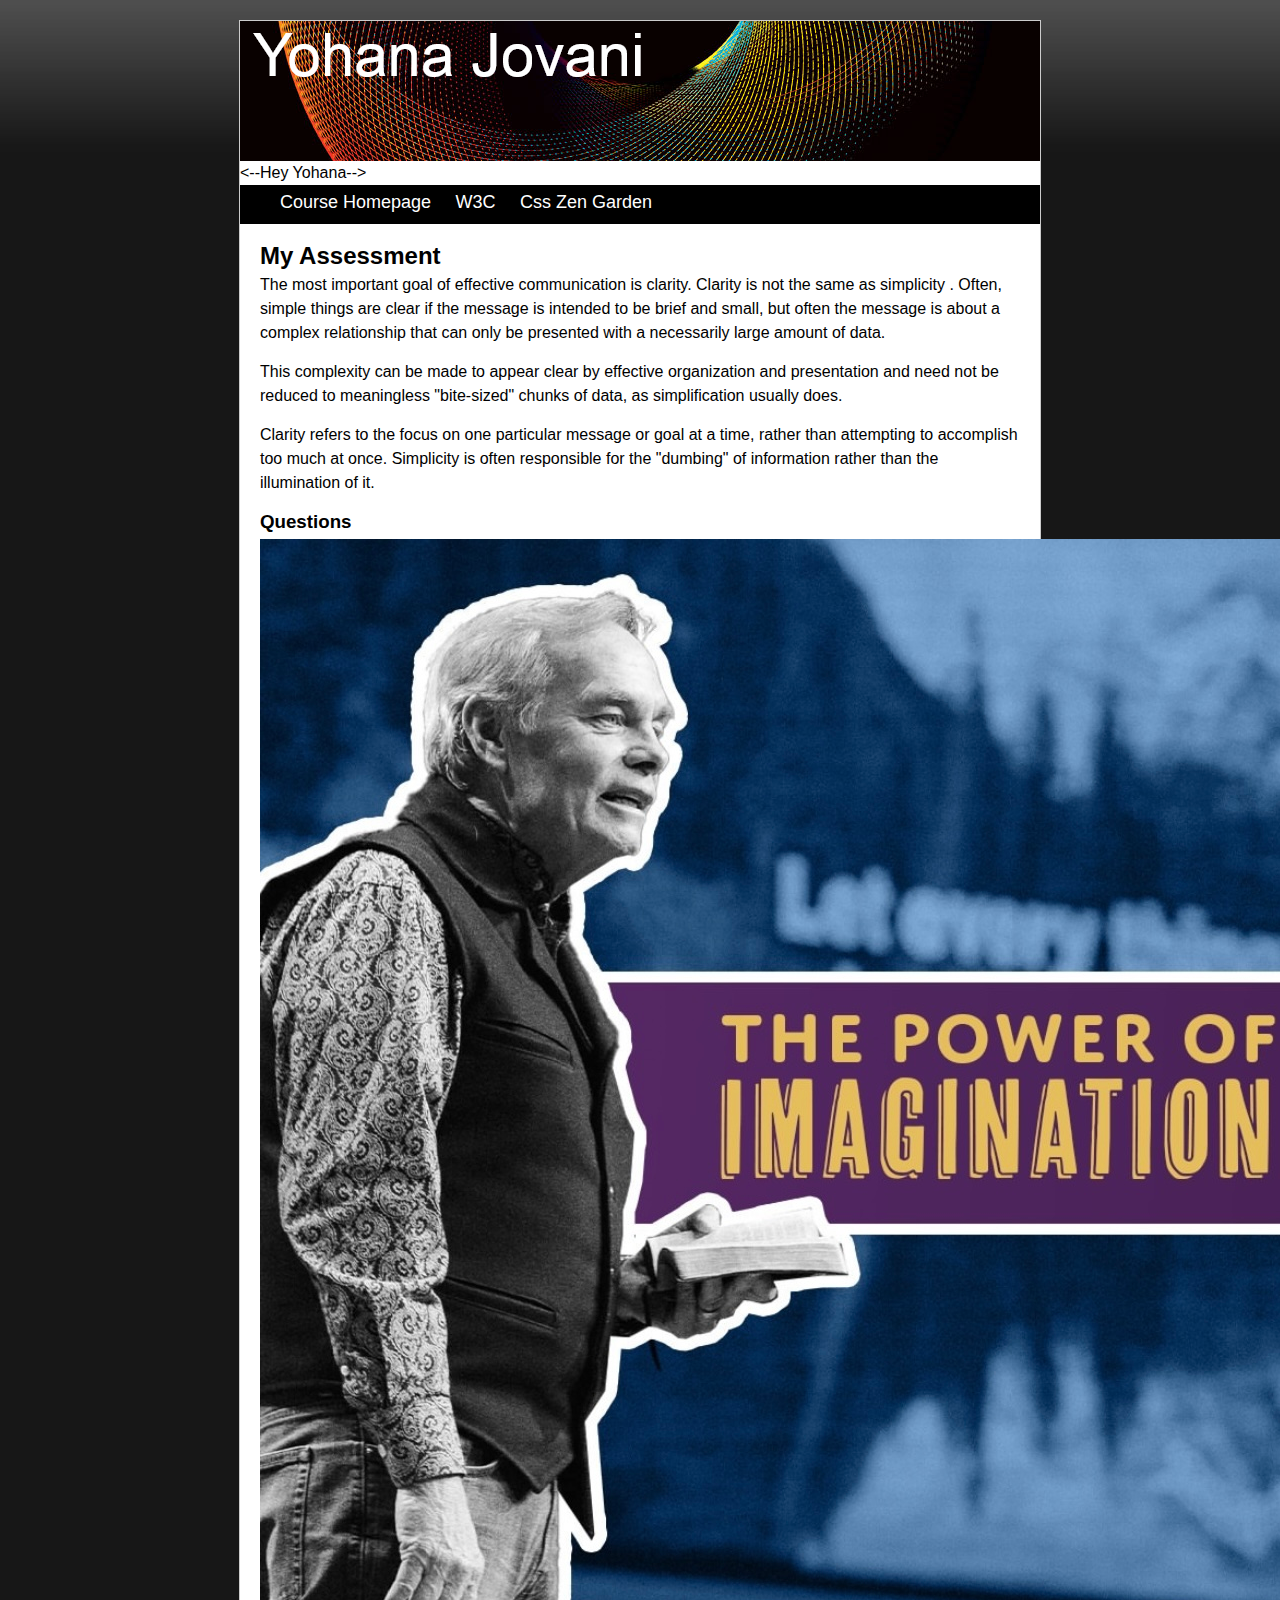
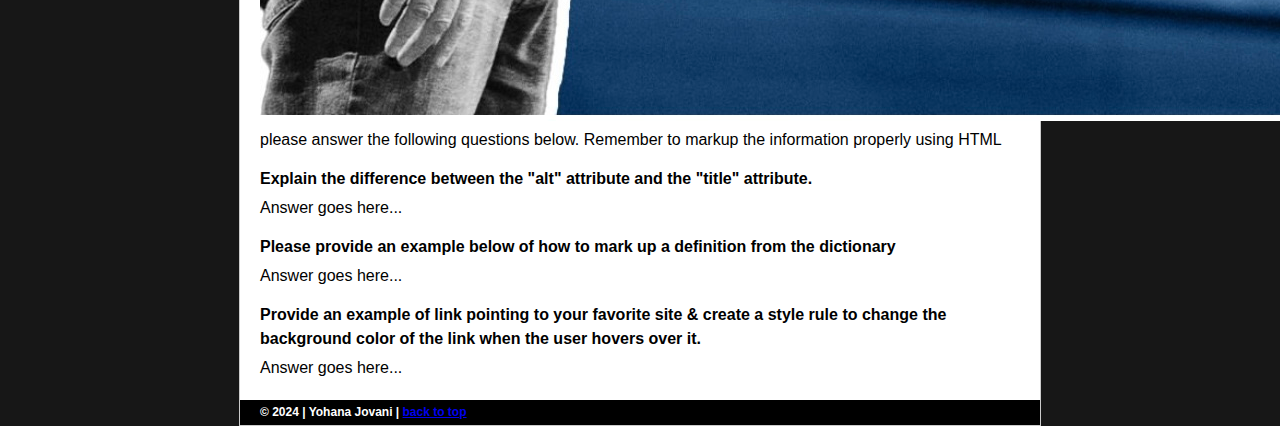
==== html5-semantics/index.html @ 34c48d91 "pre assessment" ====
<!DOCTYPE html>
<html lang="en" >
<meta http-equiv="content-type" content="text/html; charset=UTF-8">
<meta charset="UTF-8">
<meta name="description" content="This is a skills pre-assessment for Mobile Web Development">
<meta name="author" content="Yohana Jovani" />
<title>IFSC 3342 Pre-Assessment| Yohana Jovani</title>
<link rel="stylesheet" href="./pre-assessment/assets/css/screen.css">
</head>
<body>
<div id="container">
  <div id="header">
    <h1><a href="https://thomaswallace.net/projects/pre-assessment/index.html"> Yohana Jovani</a></h1><--Hey Yohana-->
  </div>
  <div id="nav">
    <ul>
      <li><a href="http://ualr.edu/" title="link to UA Little Rock Homepage">
      <li><a href="https://thomaswallace.net/course/mobile-web/spring-2018/">Course Homepage</a></li>
      <li><a href="http://www.w3.org/">W3C</a></li>
      <li><a href="https://CssZengarden.com/">Css Zen Garden </a></li>
    </ul>
  </div>
  <div id="content">
    <h2>My Assessment</h2>
    <p>The most important goal of effective communication is clarity. 
Clarity is not the same as simplicity . Often, simple things are clear 
if the message is intended to be brief and small, but often the message 
is about a complex relationship that can only be presented with a 
necessarily large amount of data. </p>
    <p>This complexity can be made to appear clear by effective 
organization and presentation and need not be reduced to meaningless 
"bite-sized" chunks of data, as simplification usually does. </p>
    <p>Clarity refers to the focus on one particular message or goal at a
 time, rather than attempting to accomplish too much at once. Simplicity
 is often responsible for the "dumbing" of information rather than the 
illumination of it.</p>
    <h3>Questions</h3>
    <p><img src="pre-assessment/assets/img/IMG_1610.jpg" class="img.right" alt="The most great man of God" />please answer the following questions below. Remember to markup the information properly using HTML</p>
    <h4>Explain the difference between the "alt" attribute and the "title" attribute. </h4>
    <p>Answer goes here...</p>
    <h4>Please provide an example below of how to mark up a definition from the dictionary</h4>
    <p>Answer goes here...</p>
    <h4>Provide an example of link pointing to your favorite site &amp; 
create a style rule to change the background color of the link when the 
user hovers over it. </h4>
    <p>Answer goes here... </p>
  </div>
  <div id="footer">
    <h6>&copy; 2024 | Yohana Jovani | <a href="#top">back to top</a></h6>
  </div>
</div>
</body>
</html>
---- html5-semantics/pre-assessment/assets/css/screen.css ----
/*
resets margin/padding on all elements to 0
*/
* {
	margin: 0px;
	padding: 0px;
}
body {
	text-align: center;
	font-family: "Trebuchet MS", Arial, Helvetica, sans-serif;
    background-image: url("../img/bg-tile.jpg");
    background-repeat: repeat-x;
	background-color: #171717;
	font-size: 16px;
	line-height: 1.5em;
}
#container {
	max-width: 800px;
	margin-right: auto;
	margin-left: auto;
	text-align: left;
	background-color: #FFF;
	margin-top: 20px;
	border: 1px solid #CCC;
}
#header {
}
#header h1 a {
    background-image: url("../img/assessment-3\(1\).png");
    display: block;
    height: 140px;
    text-indent: 100%;
    white-space: nowrap;
    overflow: hidden;
}
.alert{
    background: red;
}
.img-right{
    float: right;
    border: 2px solid #c0c0c0;
    padding: 5px;
    margin: 20px 0 20px 20px;
}
#nav {
	background-color: #000;
}
#nav ul {
	list-style-type: none;
	margin-left: 10px;
}
#nav ul li {
	display: inline;
	height: 35px;
	line-height: 35px;
}
#nav ul li a {
	display: inline-block;
	padding-right: 10px;
	padding-left: 10px;
	font-size: 18px;
}
#nav ul li a:link, #nav ul li a:visited {
	text-decoration: none;
	border-bottom-width: 4px;
	border-bottom-style: solid;
	border-bottom-color: #000;
	color: #FFF;
}
#nav ul li a:hover {
	border-bottom-width: 3px;
	border-bottom-style: solid;
	border-bottom-color: #CCC;
}
#content {
	margin: 20px;
}
#content p {
	margin-top: 5px;
	margin-bottom: 15px;
}
#footer {
	background-color: #000;
	color: #FFF;
	height: 25px;
}
#footer h6 {
	font-size: 12px;
	line-height: 25px;
	margin-right: 20px;
	margin-left: 20px;
}
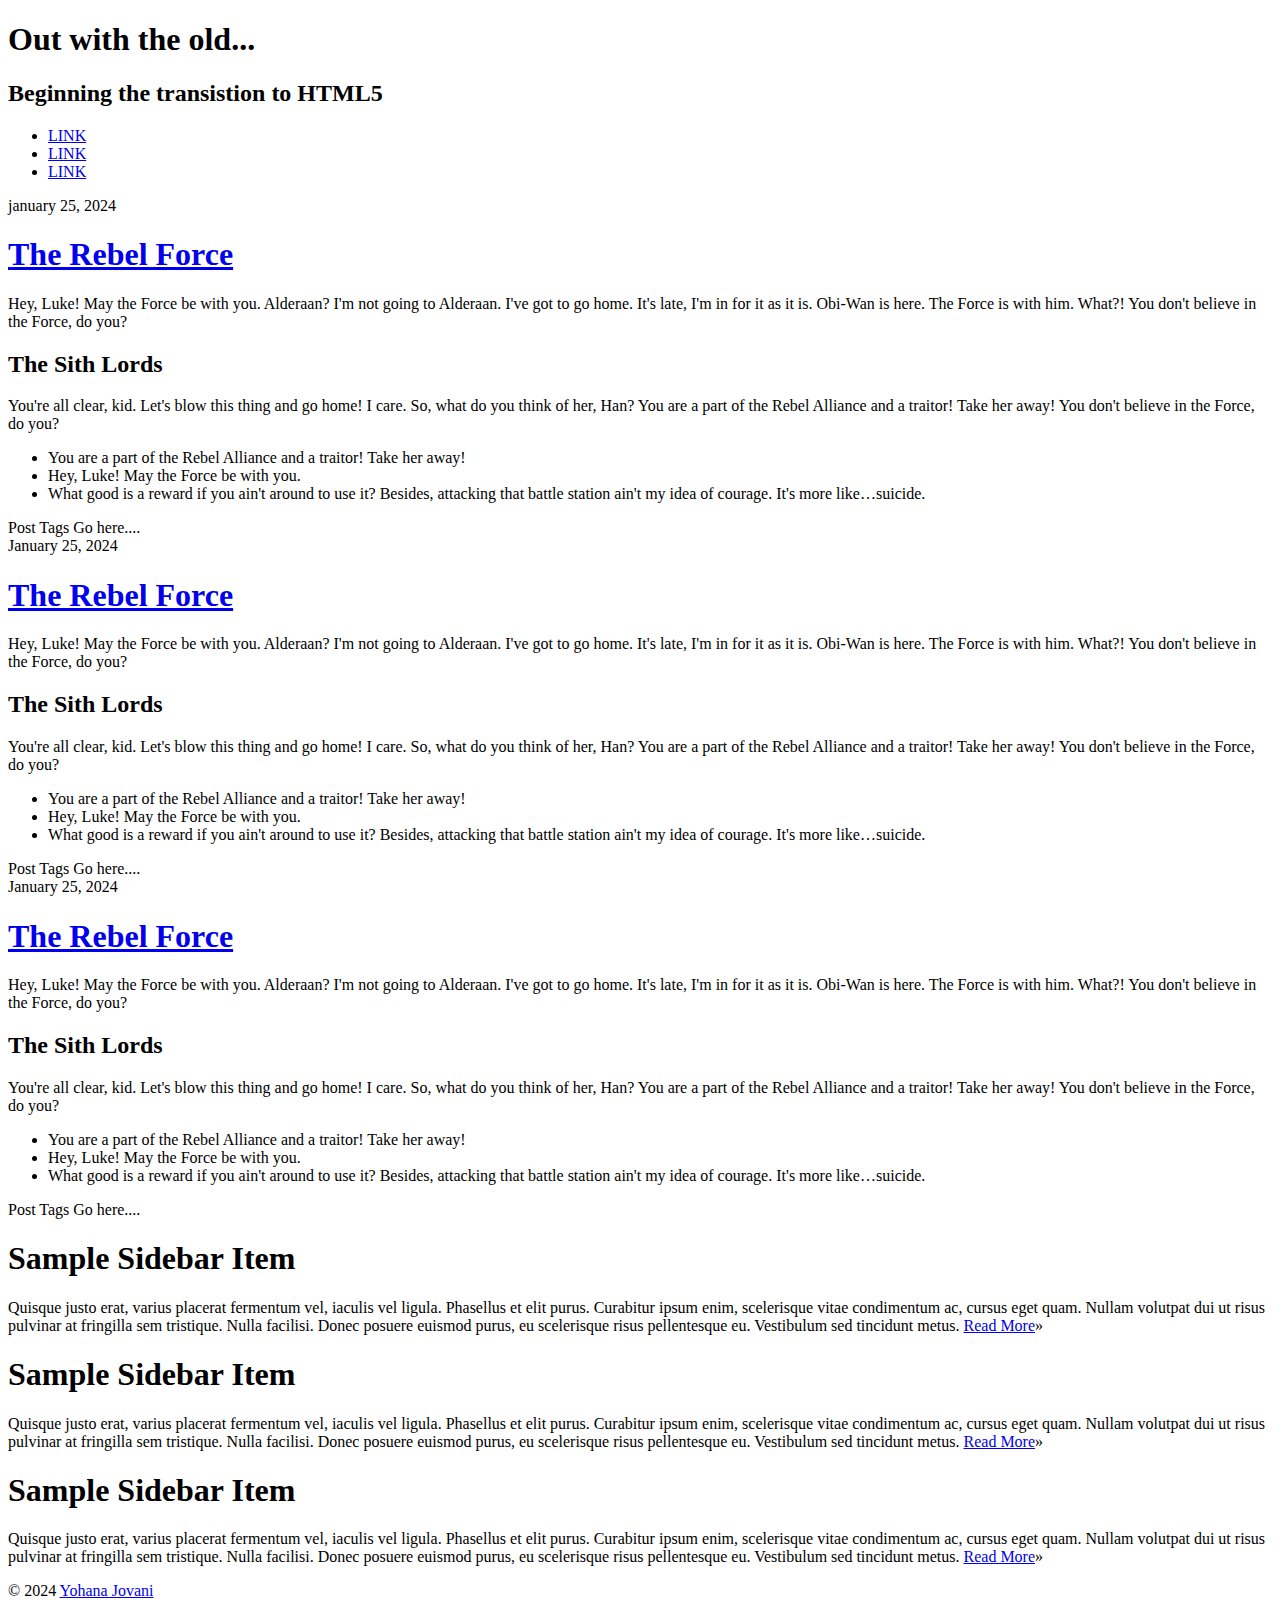
==== commit b0f73596: "html5" ====
--- a/html5-semantics/index.html
+++ b/html5-semantics/index.html
@@ -1,53 +1,114 @@
 <!DOCTYPE html>
-<html lang="en" >
-<meta http-equiv="content-type" content="text/html; charset=UTF-8">
-<meta charset="UTF-8">
-<meta name="description" content="This is a skills pre-assessment for Mobile Web Development">
+<html lang="en">
+<head>
+<meta charset="utf-8" />
+<title>Out with the old...</title>
+<link rel="stylesheet" href="./assets/css/style.css">
+<meta name="description" content="We are going to refine this document down to a good starting point for all html5 projects moving forward." />
 <meta name="author" content="Yohana Jovani" />
-<title>IFSC 3342 Pre-Assessment| Yohana Jovani</title>
-<link rel="stylesheet" href="./pre-assessment/assets/css/screen.css">
+<link rel="shortcut icon" href="/favicon.ico" />
 </head>
 <body>
-<div id="container">
-  <div id="header">
-    <h1><a href="https://thomaswallace.net/projects/pre-assessment/index.html"> Yohana Jovani</a></h1><--Hey Yohana-->
-  </div>
-  <div id="nav">
-    <ul>
-      <li><a href="http://ualr.edu/" title="link to UA Little Rock Homepage">
-      <li><a href="https://thomaswallace.net/course/mobile-web/spring-2018/">Course Homepage</a></li>
-      <li><a href="http://www.w3.org/">W3C</a></li>
-      <li><a href="https://CssZengarden.com/">Css Zen Garden </a></li>
-    </ul>
-  </div>
-  <div id="content">
-    <h2>My Assessment</h2>
-    <p>The most important goal of effective communication is clarity. 
-Clarity is not the same as simplicity . Often, simple things are clear 
-if the message is intended to be brief and small, but often the message 
-is about a complex relationship that can only be presented with a 
-necessarily large amount of data. </p>
-    <p>This complexity can be made to appear clear by effective 
-organization and presentation and need not be reduced to meaningless 
-"bite-sized" chunks of data, as simplification usually does. </p>
-    <p>Clarity refers to the focus on one particular message or goal at a
- time, rather than attempting to accomplish too much at once. Simplicity
- is often responsible for the "dumbing" of information rather than the 
-illumination of it.</p>
-    <h3>Questions</h3>
-    <p><img src="pre-assessment/assets/img/IMG_1610.jpg" class="img.right" alt="The most great man of God" />please answer the following questions below. Remember to markup the information properly using HTML</p>
-    <h4>Explain the difference between the "alt" attribute and the "title" attribute. </h4>
-    <p>Answer goes here...</p>
-    <h4>Please provide an example below of how to mark up a definition from the dictionary</h4>
-    <p>Answer goes here...</p>
-    <h4>Provide an example of link pointing to your favorite site &amp; 
-create a style rule to change the background color of the link when the 
-user hovers over it. </h4>
-    <p>Answer goes here... </p>
-  </div>
-  <div id="footer">
-    <h6>&copy; 2024 | Yohana Jovani | <a href="#top">back to top</a></h6>
-  </div>
-</div>
-</body>
-</html>+    <main class="cf">
+<header class="primary"> 
+    <h1>Out with the old...</h1>
+    <h2>Beginning the transistion to HTML5</h2>
+    <nav class="primary">
+      <ul>
+        <li><a href="#">LINK</a></li>
+        <li><a href="#">LINK</a></li>
+        <li><a href="#">LINK</a></li>
+      </ul>
+    </nav>
+</header>
+<section id="content">
+  <section id="blog">
+    <article class="post">
+      <header>
+        <time datetime="2024-1-25"> january 25, 2024</time>
+        <h1> <a href="#" rel="bookmark" title="link to this post">The Rebel Force</a> </h1>
+      </header>
+        <p>Hey, Luke! May the Force be with you. Alderaan? I'm not going to Alderaan. 
+          I've got to go home. It's late, I'm in for it as it is. Obi-Wan is here. 
+          The Force is with him. What?! You don't believe in the Force, do you?</p>
+        <h2>The Sith Lords</h2>
+        <p>You're all clear, kid. Let's blow this thing and go home! I care.
+           So, what do you think of her, Han? You are a part of the Rebel Alliance and a traitor! 
+           Take her away! You don't believe in the Force, do you?</p>
+        <ul>
+          <li>You are a part of the Rebel Alliance and a traitor! Take her away!</li>
+          <li>Hey, Luke! May the Force be with you.</li>
+          <li>What good is a reward if you ain't around to use it? Besides, attacking that battle station ain't my idea of courage. It's more like&hellip;suicide.</li>
+        </ul>
+        <footer class="post-meta"> Post Tags Go here.... </footer>
+      </article>
+      <article class="post">
+        <header>
+          <time datetime="2024-1-25">January 25, 2024</time>
+          <h1> <a href="#" rel="bookmark" title="link to this post">The Rebel Force</a> </h1>
+          </header>
+          <p>Hey, Luke! May the Force be with you. Alderaan? I'm not going to Alderaan. 
+          I've got to go home. It's late, I'm in for it as it is. Obi-Wan is here. 
+          The Force is with him. What?! You don't believe in the Force, do you?</p>
+          <h2>The Sith Lords</h2>
+          <p>You're all clear, kid. Let's blow this thing and go home! I care.
+             So, what do you think of her, Han? 
+             You are a part of the Rebel Alliance and a traitor! Take her away! 
+             You don't believe in the Force, do you?</p>
+             <ul>
+              <li>You are a part of the Rebel Alliance and a traitor! Take her away!</li>
+              <li>Hey, Luke! May the Force be with you.</li>
+              <li>What good is a reward if you ain't around to use it? 
+                Besides, attacking that battle station ain't my idea of courage.
+                 It's more like&hellip;suicide.</li>
+                </ul>
+                <footer class="post-meta"> Post Tags Go here.... </footer>
+              </article>
+              <article class="post">
+                <header>
+                <time datetime="2024-1-25">January 25, 2024</time>
+                <h1> <a href="#" rel="bookmark" title="link to this post">The Rebel Force</a> </h1>
+                </header>  
+                <p>Hey, Luke! May the Force be with you. Alderaan? I'm not going to Alderaan. I've got to go home. It's late, I'm in for it as it is. Obi-Wan is here. The Force is with him. What?! You don't believe in the Force, do you?</p>
+        <h2>The Sith Lords</h2>
+        <p>You're all clear, kid. Let's blow this thing and go home! I care. So, what do you think of her, Han? You are a part of the Rebel Alliance and a traitor! Take her away! You don't believe in the Force, do you?</p>
+        <ul>
+          <li>You are a part of the Rebel Alliance and a traitor! Take her away!</li>
+          <li>Hey, Luke! May the Force be with you.</li>
+          <li>What good is a reward if you ain't around to use it? Besides, attacking that battle station ain't my idea of courage. It's more like&hellip;suicide.</li>
+        </ul>
+        <footer class="post-meta"> Post Tags Go here.... </footer>
+      </article>
+    </section>
+    <!--#primary -->
+    <aside id="supporting-material">
+      <article class="widget">
+        <h1>Sample Sidebar Item </h1>
+        <p>Quisque justo erat, varius placerat fermentum vel, iaculis vel ligula. 
+          Phasellus et elit purus. Curabitur ipsum enim, scelerisque vitae condimentum ac, cursus eget quam. Nullam volutpat dui ut risus pulvinar at fringilla sem tristique. Nulla facilisi. Donec posuere euismod purus, eu scelerisque risus pellentesque eu. Vestibulum sed tincidunt metus. <a href="#">Read More</a>&raquo;</p>
+      </article>
+      <article class="widget">
+        <h1>Sample Sidebar Item </h1>
+        <p>Quisque justo erat, varius placerat fermentum vel, iaculis vel ligula.
+           Phasellus et elit purus. Curabitur ipsum enim, scelerisque vitae condimentum ac, cursus eget quam. Nullam volutpat dui ut risus pulvinar at fringilla sem tristique. Nulla facilisi. Donec posuere euismod purus, eu scelerisque risus pellentesque eu. Vestibulum sed tincidunt metus. <a href="#">Read More</a>&raquo;</p>
+      </article>
+      <article class="widget">
+        <h1>Sample Sidebar Item </h1>
+        <p>Quisque justo erat, varius placerat fermentum vel, iaculis vel ligula.
+           Phasellus et elit purus. Curabitur ipsum enim, scelerisque vitae condimentum ac, 
+           cursus eget quam. Nullam volutpat dui ut risus pulvinar at fringilla sem tristique.
+            Nulla facilisi. Donec posuere euismod purus, eu scelerisque risus pellentesque eu.
+             Vestibulum sed tincidunt metus. <a href="#">Read More</a>&raquo;</p>     
+             
+            </article>
+          </aside>
+          <!--#secondary --> 
+        </section><!--#content -->
+        <footer class="primary">
+          <p>&copy; 2024 <a href="#">Yohana Jovani</a></p>
+        </footer>
+      </main>
+      <!--.container -->
+      </body>
+      </html>
+      